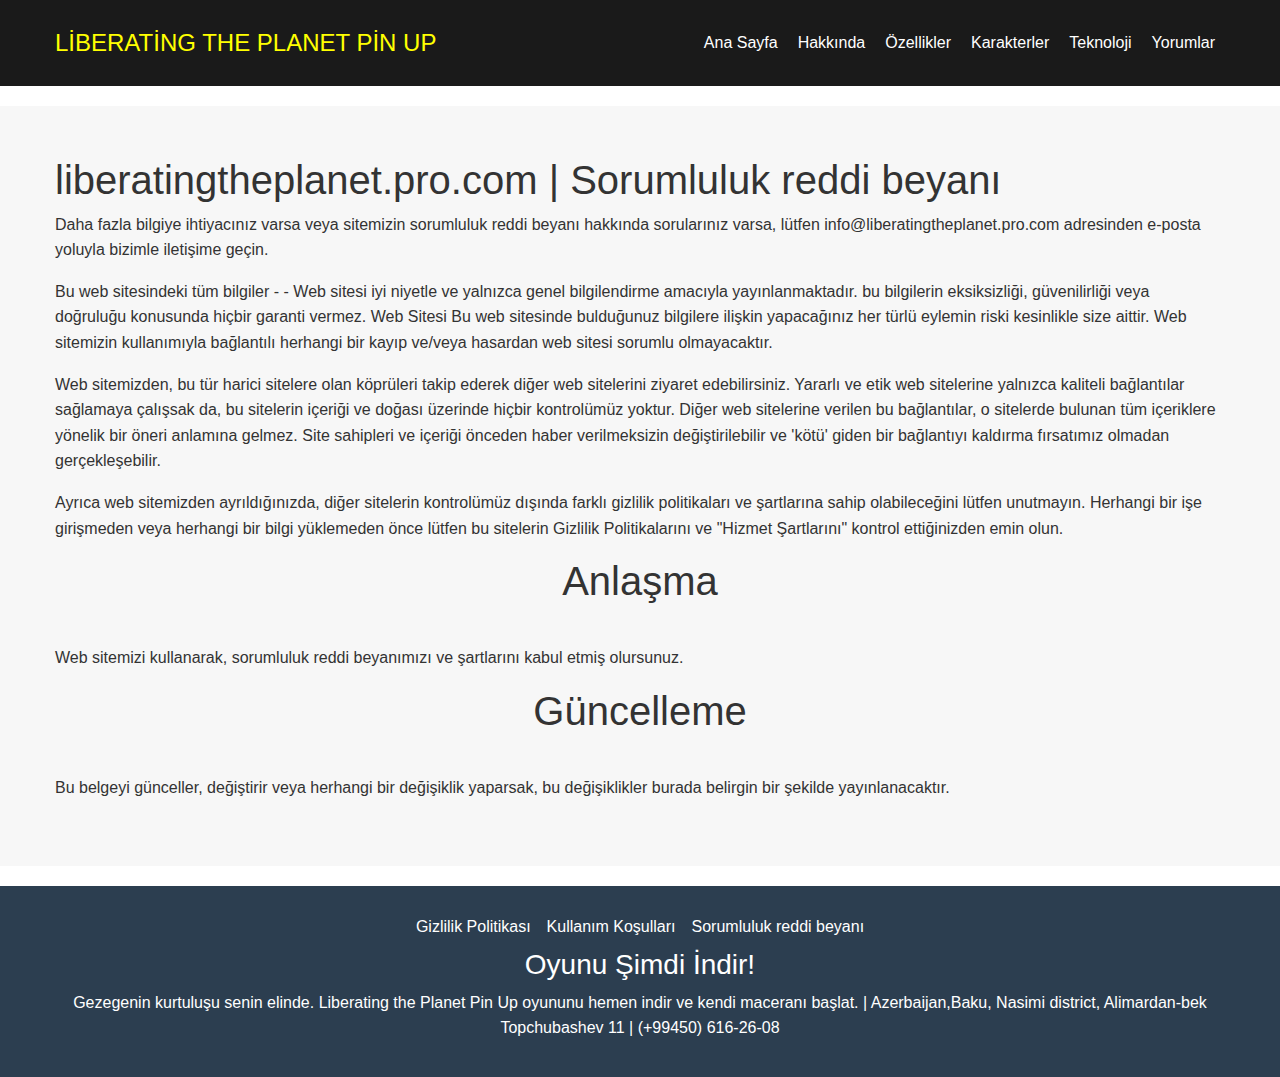
==== disclaimer.html @ 22d4180f "1" ====
<!DOCTYPE html>
<html lang="tr">
<head>
    <meta charset="UTF-8">
    <meta name="viewport" content="width=device-width, initial-scale=1.0">
    <meta name="title" content="Liberating the Planet Pin Up">
    <meta name="description"
          content="Liberating the Planet Pin Up - Eşsiz bir bilimkurgu oyunu, gezegeninizi kurtarın!">
    <title>Liberating the Planet Pin Up</title>
    <link rel="apple-touch-icon" sizes="180x180" href="favicon/apple-touch-icon.png">
    <link rel="icon" type="image/png" sizes="32x32" href="favicon/favicon-32x32.png">
    <link rel="icon" type="image/png" sizes="16x16" href="favicon/favicon-16x16.png">
    <link rel="manifest" href="favicon/site.webmanifest">
    <link rel="stylesheet" href="css/bootstrap.min.css">
    <link rel="stylesheet" href="css/style.css">
</head>
<body>

<!-- Header with logo and menu -->
<header class="header">
    <div class="container header-content">
        <nav class="navbar navbar-expand-lg justify-content-between">
            <a href="index.html" class="logo">Liberating the Planet Pin Up</a>
            <button class="navbar-toggler" type="button" data-toggle="collapse" data-target="#navbarSupportedContent"
                    aria-controls="navbarSupportedContent" aria-expanded="false" aria-label="Toggle navigation">
                <span class="toggler-icon"></span>
                <span class="toggler-icon"></span>
                <span class="toggler-icon"></span>
            </button>

            <div class="collapse navbar-collapse sub-menu-bar" id="navbarSupportedContent">
                <ul id="nav" class="navbar-nav align-items-center">
                    <li><a href="index.html">Ana Sayfa</a></li>
                    <li><a href="index.html#about">Hakkında</a></li>
                    <li><a href="index.html#features">Özellikler</a></li>
                    <li><a href="index.html#characters">Karakterler</a></li>
                    <li><a href="index.html#tech">Teknoloji</a></li>
                    <li><a href="index.html#reviews">Yorumlar</a></li>
                </ul>
            </div>
        </nav>
    </div>
</header>

<section class="features policy" style="margin: 20px 0 20px 0;">
    <div class="container">
        <h1>liberatingtheplanet.pro.com | Sorumluluk reddi beyanı</h1>
        <p>Daha fazla bilgiye ihtiyacınız varsa veya sitemizin sorumluluk reddi beyanı hakkında sorularınız varsa,
            lütfen info@liberatingtheplanet.pro.com adresinden e-posta yoluyla bizimle iletişime geçin.</p>
        Bu web sitesindeki tüm bilgiler - - Web sitesi iyi niyetle ve yalnızca genel bilgilendirme amacıyla
        yayınlanmaktadır. bu bilgilerin eksiksizliği, güvenilirliği veya doğruluğu konusunda hiçbir garanti vermez. Web
        Sitesi Bu web sitesinde bulduğunuz bilgilere ilişkin yapacağınız her türlü eylemin riski kesinlikle size aittir.
        Web sitemizin kullanımıyla bağlantılı herhangi bir kayıp ve/veya hasardan web sitesi sorumlu olmayacaktır.</p>
        <p> Web sitemizden, bu tür harici sitelere olan köprüleri takip ederek diğer web sitelerini ziyaret edebilirsiniz.
            Yararlı ve etik web sitelerine yalnızca kaliteli bağlantılar sağlamaya çalışsak da, bu sitelerin içeriği ve
            doğası üzerinde hiçbir kontrolümüz yoktur. Diğer web sitelerine verilen bu bağlantılar, o sitelerde bulunan tüm
            içeriklere yönelik bir öneri anlamına gelmez. Site sahipleri ve içeriği önceden haber verilmeksizin
            değiştirilebilir ve 'kötü' giden bir bağlantıyı kaldırma fırsatımız olmadan gerçekleşebilir.</p>
        <p>Ayrıca web sitemizden ayrıldığınızda, diğer sitelerin kontrolümüz dışında farklı gizlilik politikaları ve
            şartlarına sahip olabileceğini lütfen unutmayın. Herhangi bir işe girişmeden veya herhangi bir bilgi yüklemeden
            önce lütfen bu sitelerin Gizlilik Politikalarını ve "Hizmet Şartlarını" kontrol ettiğinizden emin olun.</p>
        <h2>Anlaşma</h2>
        <p>
            Web sitemizi kullanarak, sorumluluk reddi beyanımızı ve şartlarını kabul etmiş olursunuz.</p>
        <h2>Güncelleme</h2>
        <p>
            Bu belgeyi günceller, değiştirir veya herhangi bir değişiklik yaparsak, bu değişiklikler burada belirgin bir
            şekilde yayınlanacaktır.</p>
    </div>
</section>

<footer>
    <div class="container">
        <div class="d-flex justify-content-center flex-column-mob">
            <a href="policy.html" class="text-white m-2">Gizlilik Politikası</a>
            <a href="terms.html" class="text-white m-2">Kullanım Koşulları</a>
            <a href="disclaimer.html" class="text-white m-2">Sorumluluk reddi beyanı</a>
        </div>
        <h3>Oyunu Şimdi İndir!</h3>
        <p>Gezegenin kurtuluşu senin elinde. Liberating the Planet Pin Up oyununu hemen indir ve kendi maceranı başlat.
            | Azerbaijan,Baku, Nasimi district, Alimardan-bek Topchubashev 11 | (+99450) 616-26-08 </p>
    </div>
</footer>
</body>
<script src="js/jquery-1.12.4.min.js"></script>
<script src="js/bootstrap.min.js"></script>
<script src="js/main.js"></script>
<script type="application/ld+json">
    {
        "@context": "https://schema.org",
        "@type": "Organization",
        "name": "Liberating the Planet Pin Up",
        "url": "",
        "logo": "/favicon/favicon.ico"
    }
</script>
<script type="application/ld+json">
    {
        "@context": "https://schema.org",
        "@type": "WPHeader",
        "headline": "Liberating the Planet Pin Up",
        "description": "Liberating the Planet Pin Up - Eşsiz bir bilimkurgu oyunu, gezegeninizi kurtarın!",
        "publisher": {
            "@type": "Organization",
            "name": "Liberating the Planet Pin Up",
            "logo": {
                "@type": "ImageObject",
                "url": "/favicon/favicon.ico"
            }
        }
    }
</script>
<script type="application/ld+json">
    {
        "@context": "https://schema.org",
        "@type": "WebPage",
        "name": "Liberating the Planet Pin Up",
        "description": "Liberating the Planet Pin Up - Eşsiz bir bilimkurgu oyunu, gezegeninizi kurtarın!",
        "publisher": {
            "@type": "Organization",
            "name": "Liberating the Planet Pin Up"
        },
        "license": "A license document that applies to this content, typically indicated by URL"
    }
</script>
<script type="application/ld+json">
    {
        "@context": "https://schema.org",
        "@type": "SiteNavigationElement",
        "name": "Main Navigation",
        "url": "",
        "hasPart": [
            {
                "@type": "WebPage",
                "name": "Home",
                "url": ""
            },
            {
                "@type": "WebPage",
                "name": "Tariffs",
                "url": "/tariffs.html"
            },
            {
                "@type": "WebPage",
                "name": "Form",
                "url": "/form.html"
            },
            {
                "@type": "WebPage",
                "name": "Policy",
                "url": "/policy.html"
            },
            {
                "@type": "WebPage",
                "name": "Terms of Conditions",
                "url": "/terms.html"
            },
            {
                "@type": "WebPage",
                "name": "Disclaimer",
                "url": "/disclaimer.html"
            },
            {
                "@type": "WebPage",
                "name": "404",
                "url": "/404.html"
            },
            {
                "@type": "WebPage",
                "name": "review",
                "url": "/review.html"
            }
        ]
    }
</script>
</html>
---- css/style.css ----
* {
  margin: 0;
  padding: 0;
  box-sizing: border-box;
}

body {
  font-family: 'Arial', sans-serif;
  line-height: 1.6;
  color: #333;
}

.container {
  max-width: 1200px;
  margin: 0 auto;
  padding: 20px;
}

/* Header Styles */
.header {
  background-color: #1a1a1a;
  color: #fff;
  padding: 20px 0;
}

.header-content {
  display: flex;
  align-items: center;
  justify-content: space-between;
}

.header-text {
  flex-grow: 1;
  padding-left: 20px;
}

.menu ul {
  display: flex;
  list-style: none;
  gap: 15px;
}

.menu a {
  color: #fff;
  text-decoration: none;
}

/* Section styles */
.content-row {
  display: flex;
  align-items: center;
  justify-content: space-between;
  gap: 20px;
  margin-bottom: 40px;
}

.reverse-row {
  flex-direction: row-reverse;
}

.text {
  flex: 1;
}

img {
  max-width: 50%;
  height: auto;
  flex: 1;
  border-radius: 10px;
}

.gallery-grid {
  display: grid;
  grid-template-columns: repeat(2, 1fr);
  gap: 20px;
}

blockquote {
  font-size: 1.2rem;
  font-style: italic;
  margin: 20px 0;
}

footer {
  background-color: #2c3e50;
  color: #fff;
  text-align: center;
  padding: 20px 0;
}

/* Responsive Styles */
@media (max-width: 768px) {
  .header-content, .content-row {
    flex-direction: column;
    text-align: center;
  }

  .menu ul {
    flex-direction: column;
  }

  .gallery-grid {
    grid-template-columns: 1fr;
  }
}

@media (max-width: 576px) {
  .container {
    padding: 10px;
  }

  .menu ul {
    gap: 10px;
  }

  .menu a {
    font-size: 0.9rem;
  }
}



.hero-block {
  padding: 50px 0;
  background-color: #f7f7f7;
}

.container {
  max-width: 1200px;
  margin: 0 auto;
  padding: 0 15px;
}

.hero-content {
  display: flex;
  align-items: center;
  justify-content: space-between;
  gap: 20px;
}

.hero-text {
  flex: 1;
}

.hero-text h1 {
  font-size: 2.5rem;
  color: #333;
  margin-bottom: 15px;
}

.hero-text span {
  color: #8e4ef5;
}

.hero-text p {
  font-size: 1rem;
  color: #666;
  margin-bottom: 20px;
}

.hero-text a {
  padding: 10px 20px;
  background-color: green;
  border: none;
  border-radius: 5px;
  cursor: pointer;
  font-size: 1rem;
  color: #fff;
}

.hero-image {
  flex: 1;
}

.hero-image img {
  max-width: 100%;
  height: auto;
  border-radius: 10px;
}


@media (max-width: 768px) {
  .hero-content {
    flex-direction: column;
    text-align: center;
  }

  .hero-text {
    margin-bottom: 20px;
  }

  .hero-text h1 {
    font-size: 2rem;
  }
}


@media (max-width: 576px) {
  .hero-text h1 {
    font-size: 1.8rem;
  }

  .hero-text p {
    font-size: 0.9rem;
  }

  .hero-text a {
    font-size: 0.9rem;
  }
}



.features {
  padding: 50px 0;
  background-color: #f7f7f7;
}

.container {
  max-width: 1200px;
  margin: 0 auto;
  padding: 0 15px;
}

h2 {
  text-align: center;
  font-size: 2.5rem;
  color: #333;
  margin-bottom: 40px;
}

.features-row {
  display: flex;
  justify-content: space-between;
  gap: 20px;
  flex-wrap: wrap;
}

.feature-item {
  flex: 1;
  min-width: 200px;
  text-align: center;
}

.feature-item img {
  max-width: 100%;
  height: auto;
  border-radius: 10px;
  margin-bottom: 15px;
}

.feature-item p {
  font-size: 1rem;
  color: #666;
}


@media (max-width: 768px) {
  .features-row {
    flex-direction: column;
    align-items: center;
  }

  .feature-item {
    margin-bottom: 30px;
  }
}


@media (max-width: 576px) {
  h2 {
    font-size: 1.8rem;
  }

  .feature-item p {
    font-size: 0.9rem;
  }
}



/*===== NAVBAR =====*/
.header_navbar {
  position: absolute;
  top: 0;
  left: 0;
  width: 100%;
  z-index: 99;
  -webkit-transition: all 0.3s ease-out 0s;
  -moz-transition: all 0.3s ease-out 0s;
  -ms-transition: all 0.3s ease-out 0s;
  -o-transition: all 0.3s ease-out 0s;
  transition: all 0.3s ease-out 0s;
}

.logo {
  font-size: 24px;
  text-transform: uppercase;
  font-width: bold;
  color: yellow;
}
.header a:hover, .hero a:hover {
  text-decoration: none;
}
.head-container {
  margin: 0 30px;
}
.sticky {
  position: fixed;
  z-index: 999;
  background-color: #fff;
  -webkit-box-shadow: 0px 20px 50px 0px rgba(0, 0, 0, 0.05);
  -moz-box-shadow: 0px 20px 50px 0px rgba(0, 0, 0, 0.05);
  box-shadow: 0px 20px 50px 0px rgba(0, 0, 0, 0.05);
  -webkit-transition: all 0.3s ease-out 0s;
  -moz-transition: all 0.3s ease-out 0s;
  -ms-transition: all 0.3s ease-out 0s;
  -o-transition: all 0.3s ease-out 0s;
  transition: all 0.3s ease-out 0s;
}

.sticky .navbar {
  padding: 10px 0;
}

.navbar {
  align-items: center;
  width: 100%;
  -webkit-transition: all 0.3s ease-out 0s;
  -moz-transition: all 0.3s ease-out 0s;
  -ms-transition: all 0.3s ease-out 0s;
  -o-transition: all 0.3s ease-out 0s;
  transition: all 0.3s ease-out 0s;
}

.navbar h1 {
  white-space: nowrap;
  color: #111;
  font-weight: bold;
  font-size: 36px;
  margin-bottom: 0;
}
.navbar ul li {
  margin: 10px;
}
.navbar a:hover {
  text-decoration: none;
}

.tariffs {
  padding: 200px 0;
}

.navbar-brand {
  padding: 0;
  margin-right: 0;
}

.navbar .navbar-nav a {
  color: #fff;
}
.navbar .navbar-nav a:hover {
  color: #bd2130;
}
.navbar-brand img {
  width: 60px;
}

.policy p {
  text-align: left;
}

.navbar-toggler {
  padding: 0;
}
.navbar-collapse {
  flex-grow: 0!important;
}
.navbar-toggler .toggler-icon {
  width: 30px;
  height: 2px;
  background-color: #fff;
  display: block;
  margin: 5px 0;
  position: relative;
  -webkit-transition: all 0.3s ease-out 0s;
  -moz-transition: all 0.3s ease-out 0s;
  -ms-transition: all 0.3s ease-out 0s;
  -o-transition: all 0.3s ease-out 0s;
  transition: all 0.3s ease-out 0s;
}

.navbar-toggler.active .toggler-icon:nth-of-type(1) {
  -webkit-transform: rotate(45deg);
  -moz-transform: rotate(45deg);
  -ms-transform: rotate(45deg);
  -o-transform: rotate(45deg);
  transform: rotate(45deg);
  top: 7px;
}

.navbar-toggler.active .toggler-icon:nth-of-type(2) {
  opacity: 0;
}

.navbar-toggler.active .toggler-icon:nth-of-type(3) {
  -webkit-transform: rotate(135deg);
  -moz-transform: rotate(135deg);
  -ms-transform: rotate(135deg);
  -o-transform: rotate(135deg);
  transform: rotate(135deg);
  top: -7px;
}

@media only screen and (min-width: 768px) and (max-width: 991px) {
  .navbar-collapse {
    position: absolute;
    top: 100%;
    left: 0;
    width: 100%;
    background-color: #fff;
    z-index: 9;
    -webkit-box-shadow: 0px 15px 20px 0px rgba(34, 34, 34, 0.1);
    -moz-box-shadow: 0px 15px 20px 0px rgba(34, 34, 34, 0.1);
    box-shadow: 0px 15px 20px 0px rgba(34, 34, 34, 0.1);
    margin-top: 20px;
    padding: 5px 12px;
  }
}

@media (max-width: 767px) {
  .logo {
    width: 80%;
    font-size: 16px;
  }
  .navbar-collapse {
    position: absolute;
    top: 100%;
    left: 0;
    width: 100%;
    background-color: #fff;
    z-index: 9;
    -webkit-box-shadow: 0px 15px 20px 0px rgba(34, 34, 34, 0.1);
    -moz-box-shadow: 0px 15px 20px 0px rgba(34, 34, 34, 0.1);
    box-shadow: 0px 15px 20px 0px rgba(34, 34, 34, 0.1);
    padding: 5px 12px;
  }
  .hizmet-kutu img, .yorum-item {
    width: 100%;
  }
  .yorumlar-konteyner {
    flex-direction: column;
  }
  .about-text, .delivery-text {
    width: 100%;
  }
  .about-image, .delivery-image {
    width: 100%;
    margin-right: 0px;
  }
  .h-135 {
    height: auto;
  }
  .policy {
    padding: 0px;
    padding-top: 30px;
  }
  .policy h1 {
    font-size: 1.5em;
  }
  .policy h2 {
    font-size: 1.2em;
  }
  .menu ul li {
    margin: 10px 15px;
  }
  .short-logo {
    justify-content: center;
  }
  .menu ul li a {
    color: #fff
  }
  .flex-column-mob {
    flex-direction: column;
  }
  .category-row {
    flex-direction: column;
  }

  .about-team, .beauty-glory {
    flex-direction: column;
  }

  .about-team img, .beauty-glory img {
    max-width: 100%;
  }

  .navbar-toggler {
    padding: 10px;
  }

  .navbar h1 {
    padding: 10px;
  }

  .navbar-brand img {
    width: 60px;
  }
  .navbar ul li, .navbar ul li a, .navbar .navbar-nav a{
    color: #111;
  }
  .img-about {
    width: 100% !important;
  }
  .intro-title {
    left: 0;
    top: 0;
  }
  .intro-description {
    left: 0;
    top: 20%;
  }
  .intro-banner {
    display: flex;
    justify-content: center;
    text-align: center;
  }
  .action-button {
    left: unset;
    top: 75%;
  }
  .video-section iframe {
    height: 310px;
  }
  .advantage-row, .category-row {
    flex-direction: column;
  }

  .services-grid {
    display: flex;
    flex-direction: column;
  }

  .cta-btn {
    font-size: 14px;
  }

  .advantage-item, .category-card {
    width: 100%;
    margin: 10px 0;
  }

  .banner h1 {
    font-size: 16px;
  }

  .banner p {
    font-size: 12px;
  }

  .header-info p, .header-info a {
    font-size: 10px;
  }
  .tariffs {
    padding: 60px 0;
  }
  .tariffs .category-card {
    width: 100%;
  }

}

.navbar-nav .nav-item {
  margin-left: 45px;
  position: relative;
  white-space: nowrap;
}

nav ul li:hover a {
  color: #8B0000 !important;
  text-decoration: none;
}

.screen img {
  max-width: 250px;
}

@media only screen and (min-width: 992px) and (max-width: 1199px) {
  .navbar-nav .nav-item {
    margin-left: 30px;
  }
}

@media only screen and (min-width: 768px) and (max-width: 991px) {
  .navbar-nav .nav-item {
    margin: 0;
  }
}

@media (max-width: 767px) {
  .navbar-nav .nav-item {
    margin: 0;
  }

  .navbar h1 {
    font-size: 16px;
  }
}

.navbar-nav .nav-item a {
  font-size: 16px;
  font-weight: 600;
  color: #38424D;
  -webkit-transition: all 0.3s ease-out 0s;
  -moz-transition: all 0.3s ease-out 0s;
  -ms-transition: all 0.3s ease-out 0s;
  -o-transition: all 0.3s ease-out 0s;
  transition: all 0.3s ease-out 0s;
  padding: 5px 0;
  position: relative;
}

.navbar-nav .nav-item a::before {
  position: absolute;
  content: '';
  width: 0;
  height: 2px;
  background-color: #38424D;
  border-radius: 50px;
  left: 110%;
  left: 0;
  bottom: 0;
  -webkit-transition: all 0.3s ease-out 0s;
  -moz-transition: all 0.3s ease-out 0s;
  -ms-transition: all 0.3s ease-out 0s;
  -o-transition: all 0.3s ease-out 0s;
  transition: all 0.3s ease-out 0s;
}

@media only screen and (min-width: 768px) and (max-width: 991px) {
  .navbar-nav .nav-item a::before {
    display: none;
  }
}

@media (max-width: 767px) {
  .navbar-nav .nav-item a::before {
    display: none;
  }
}

@media only screen and (min-width: 768px) and (max-width: 991px) {
  .navbar-nav .nav-item a {
    display: block;
    padding: 4px 0;
  }
}

@media (max-width: 767px) {
  .navbar-nav .nav-item a {
    display: block;
    padding: 4px 0;
  }
}

.navbar-nav .nav-item.active > a::before, .navbar-nav .nav-item:hover > a::before {
  width: 100%;
}

.navbar-nav .nav-item:hover .sub-menu {
  top: 100%;
  opacity: 1;
  visibility: visible;
}

@media only screen and (min-width: 768px) and (max-width: 991px) {
  .navbar-nav .nav-item:hover .sub-menu {
    top: 0;
  }
}

@media (max-width: 767px) {
  .navbar-nav .nav-item:hover .sub-menu {
    top: 0;
  }

  .screen img {
    max-width: 100%;
  }
}

.navbar-nav .nav-item .sub-menu {
  width: 200px;
  background-color: #fff;
  -webkit-box-shadow: 0px 0px 20px 0px rgba(0, 0, 0, 0.1);
  -moz-box-shadow: 0px 0px 20px 0px rgba(0, 0, 0, 0.1);
  box-shadow: 0px 0px 20px 0px rgba(0, 0, 0, 0.1);
  position: absolute;
  top: 110%;
  left: 0;
  opacity: 0;
  visibility: hidden;
  -webkit-transition: all 0.3s ease-out 0s;
  -moz-transition: all 0.3s ease-out 0s;
  -ms-transition: all 0.3s ease-out 0s;
  -o-transition: all 0.3s ease-out 0s;
  transition: all 0.3s ease-out 0s;
}

@media only screen and (min-width: 768px) and (max-width: 991px) {
  .navbar-nav .nav-item .sub-menu {
    position: relative;
    width: 100%;
    top: 0;
    display: none;
    opacity: 1;
    visibility: visible;
  }
}

@media (max-width: 767px) {
  .navbar-nav .nav-item .sub-menu {
    position: relative;
    width: 100%;
    top: 0;
    display: none;
    opacity: 1;
    visibility: visible;
  }
  .container1 {
    flex-direction: column;
  }
}

.navbar-nav .nav-item .sub-menu li {
  display: block;
}

.navbar-nav .nav-item .sub-menu li a {
  display: block;
  padding: 8px 20px;
  color: #4be46e;
}

.navbar-nav .nav-item .sub-menu li a.active, .navbar-nav .nav-item .sub-menu li a:hover {
  padding-left: 25px;
  color: #1E75D9;
}

.navbar-nav .sub-nav-toggler {
  display: none;
}

.form-contact {
  width: 60%;
}

@media only screen and (min-width: 768px) and (max-width: 991px) {
  .navbar-nav .sub-nav-toggler {
    display: block;
    position: absolute;
    right: 0;
    top: 0;
    background: none;
    color: #222;
    font-size: 18px;
    border: 0;
    width: 30px;
    height: 30px;
  }
}

@media (max-width: 767px) {
  .navbar-nav .sub-nav-toggler {
    display: block;
    position: absolute;
    right: 0;
    top: 0;
    background: none;
    color: #222;
    font-size: 18px;
    border: 0;
    width: 30px;
    height: 30px;
  }

  .form-contact {
    width: 80%;
  }
}

.navbar-nav .sub-nav-toggler span {
  width: 8px;
  height: 8px;
  border-left: 1px solid #222;
  border-bottom: 1px solid #222;
  -webkit-transform: rotate(-45deg);
  -moz-transform: rotate(-45deg);
  -ms-transform: rotate(-45deg);
  -o-transform: rotate(-45deg);
  transform: rotate(-45deg);
  position: relative;
  top: -5px;
}

.contact_section2 {
  width: 100%;
  height: auto;
  background-size: 100%;
  display: flex;
  justify-content: center;
  margin-bottom: 90px;
}

.input_bg {
  width: 60%;
  margin: 0 auto;
  text-align: center;
  margin-top: 100px;
}

.fact_text {
  width: 100%;
  float: left;
  font-size: 20px;
  color: #ffffff;
  text-align: center;
  text-transform: uppercase;
}

.address_text {
  width: 100%;
  float: left;
  font-size: 18px;
  color: #000;
  padding: 5px 20px 5px 30px;
  border-radius: 30px;
  border: 0px;
  background-color: #dadada;
  height: 60px;
  margin-top: 40px;
}

.sub_bt {
  width: 100%;
  color: black;
  background-color: #fff;
  font-size: 18px;
  border-radius: 30px;
  border: 1px solid black;
  height: 60px;
  margin-top: 40px;
  cursor: pointer;

}

.sub_bt:hover {
  color: #fff;
  background-color: black;
  border-color: #fff;
}

.h-80 {
  height: 80px;
  background-size: auto;
}

.courses-section h2 {
  text-align: center;
}

.plan h3.price-green {
  font-weight: bold;
  font-size: 32px;
  color: green;
}


#original{
  font-family: 'Open Sans', sans-serif !important;
  direction: ltr;
  font-size: 1em;
  margin: 0;
  background-color: #07498f;
  color: #fff;
}
.wrap__btn--PxHri--section{
  background-image: url('../img/bg-desc.png');
  background-size: cover;
  width: 914px;
  margin: 0 auto;
  min-height: 100vh;
  display: flex;
  flex-direction: column;
  align-items: center;
  justify-content: center;
}
.logo-img {
  margin-bottom: 20px;
  width: 200px; /* Измените размер по необходимости */
  height: auto;
}
.button {
  align-items: center;
  background: #FFFFFF;
  border: 0 solid #E2E8F0;
  box-shadow: 0 4px 6px -1px rgba(0, 0, 0, 0.1), 0 2px 4px -1px rgba(0, 0, 0, 0.06);
  box-sizing: border-box;
  color: #1A202C;
  display: inline-flex;
  font-weight: 700;
  height: 56px;
  justify-content: center;
  line-height: 24px;
  overflow-wrap: break-word;
  padding: 24px;
  text-decoration: none;
  width: auto;
  border-radius: 8px;
  cursor: pointer;
  user-select: none;
  -webkit-user-select: none;
  touch-action: manipulation;
}

.button{
  padding: 29px 55px;
  font-size: 18px;
  text-decoration: none !important;
}
.main__img--l83Xf--section{
  text-align: center;
  background: rgba(255,255,255,0.0);
  padding: 19px;
  border-radius: 0px;
  padding: 46px;
}
.main__img--l83Xf--section h1{
  font-weight: 400;
  font-size: 37px;
  border-bottom: 1px dotted #ccc;
  padding-bottom: 22px;
  margin-top: 0px;
}
.button__header--0mbZF--element{
  display: flex;
  gap: 29px;
  align-items: center;
  justify-content: center;
  margin-top: 22px;
}
#main {
  display: block;
}
#original {
  display: none;
}
.button-yes {
  background: #04cfa6;
  box-shadow: 0 2px #082144;
  transition: 0.5s;
}
.button-no {
  background: #ff2401 !important;
  padding: 29px 55px;
  font-size: 18px;
  text-decoration: none;
  box-shadow: 0 3px #082144;
}
@media (max-width: 1200px){
  .wrap__btn--PxHri--section{
    width: 100%;
  }
}
@media (max-width: 480px){
  .button__header--0mbZF--element{
    flex-direction: column;
  }
}
@media (max-width: 768px){
  #main {
    display: none;
  }
  #original {
    display: block;
  }
}
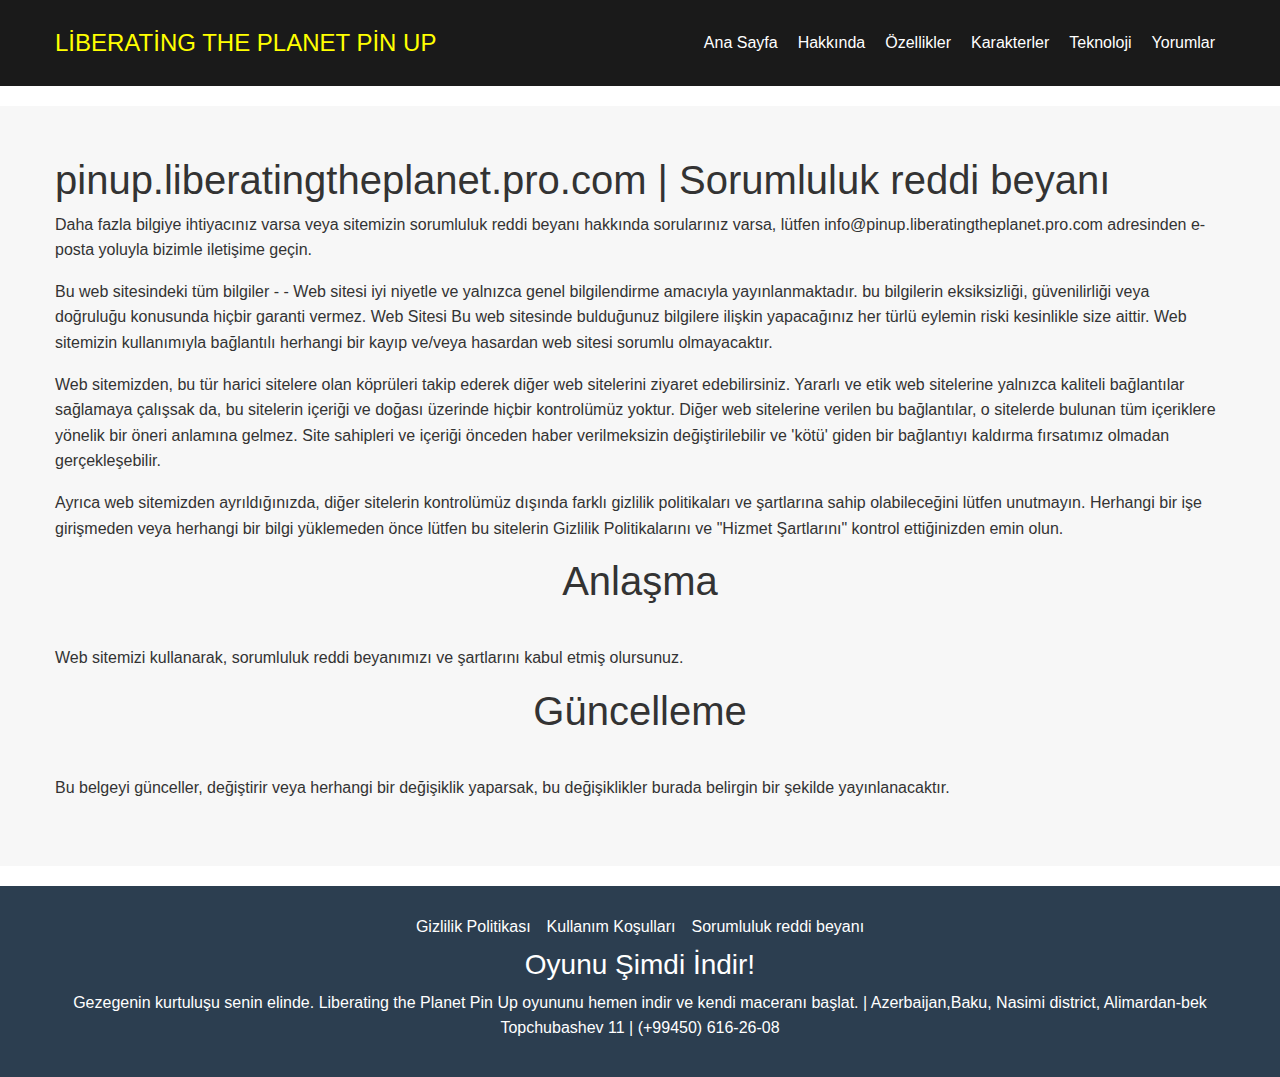
==== commit 4d24d7e5: "1" ====
--- a/disclaimer.html
+++ b/disclaimer.html
@@ -44,9 +44,9 @@
 
 <section class="features policy" style="margin: 20px 0 20px 0;">
     <div class="container">
-        <h1>liberatingtheplanet.pro.com | Sorumluluk reddi beyanı</h1>
+        <h1>pinup.liberatingtheplanet.pro.com | Sorumluluk reddi beyanı</h1>
         <p>Daha fazla bilgiye ihtiyacınız varsa veya sitemizin sorumluluk reddi beyanı hakkında sorularınız varsa,
-            lütfen info@liberatingtheplanet.pro.com adresinden e-posta yoluyla bizimle iletişime geçin.</p>
+            lütfen info@pinup.liberatingtheplanet.pro.com adresinden e-posta yoluyla bizimle iletişime geçin.</p>
         Bu web sitesindeki tüm bilgiler - - Web sitesi iyi niyetle ve yalnızca genel bilgilendirme amacıyla
         yayınlanmaktadır. bu bilgilerin eksiksizliği, güvenilirliği veya doğruluğu konusunda hiçbir garanti vermez. Web
         Sitesi Bu web sitesinde bulduğunuz bilgilere ilişkin yapacağınız her türlü eylemin riski kesinlikle size aittir.
--- a/css/style.css
+++ b/css/style.css
@@ -65,7 +65,6 @@
 img {
   max-width: 50%;
   height: auto;
-  flex: 1;
   border-radius: 10px;
 }
 
@@ -786,6 +785,9 @@
 
   .form-contact {
     width: 80%;
+  }
+  img {
+    max-width: 100%;
   }
 }
 
